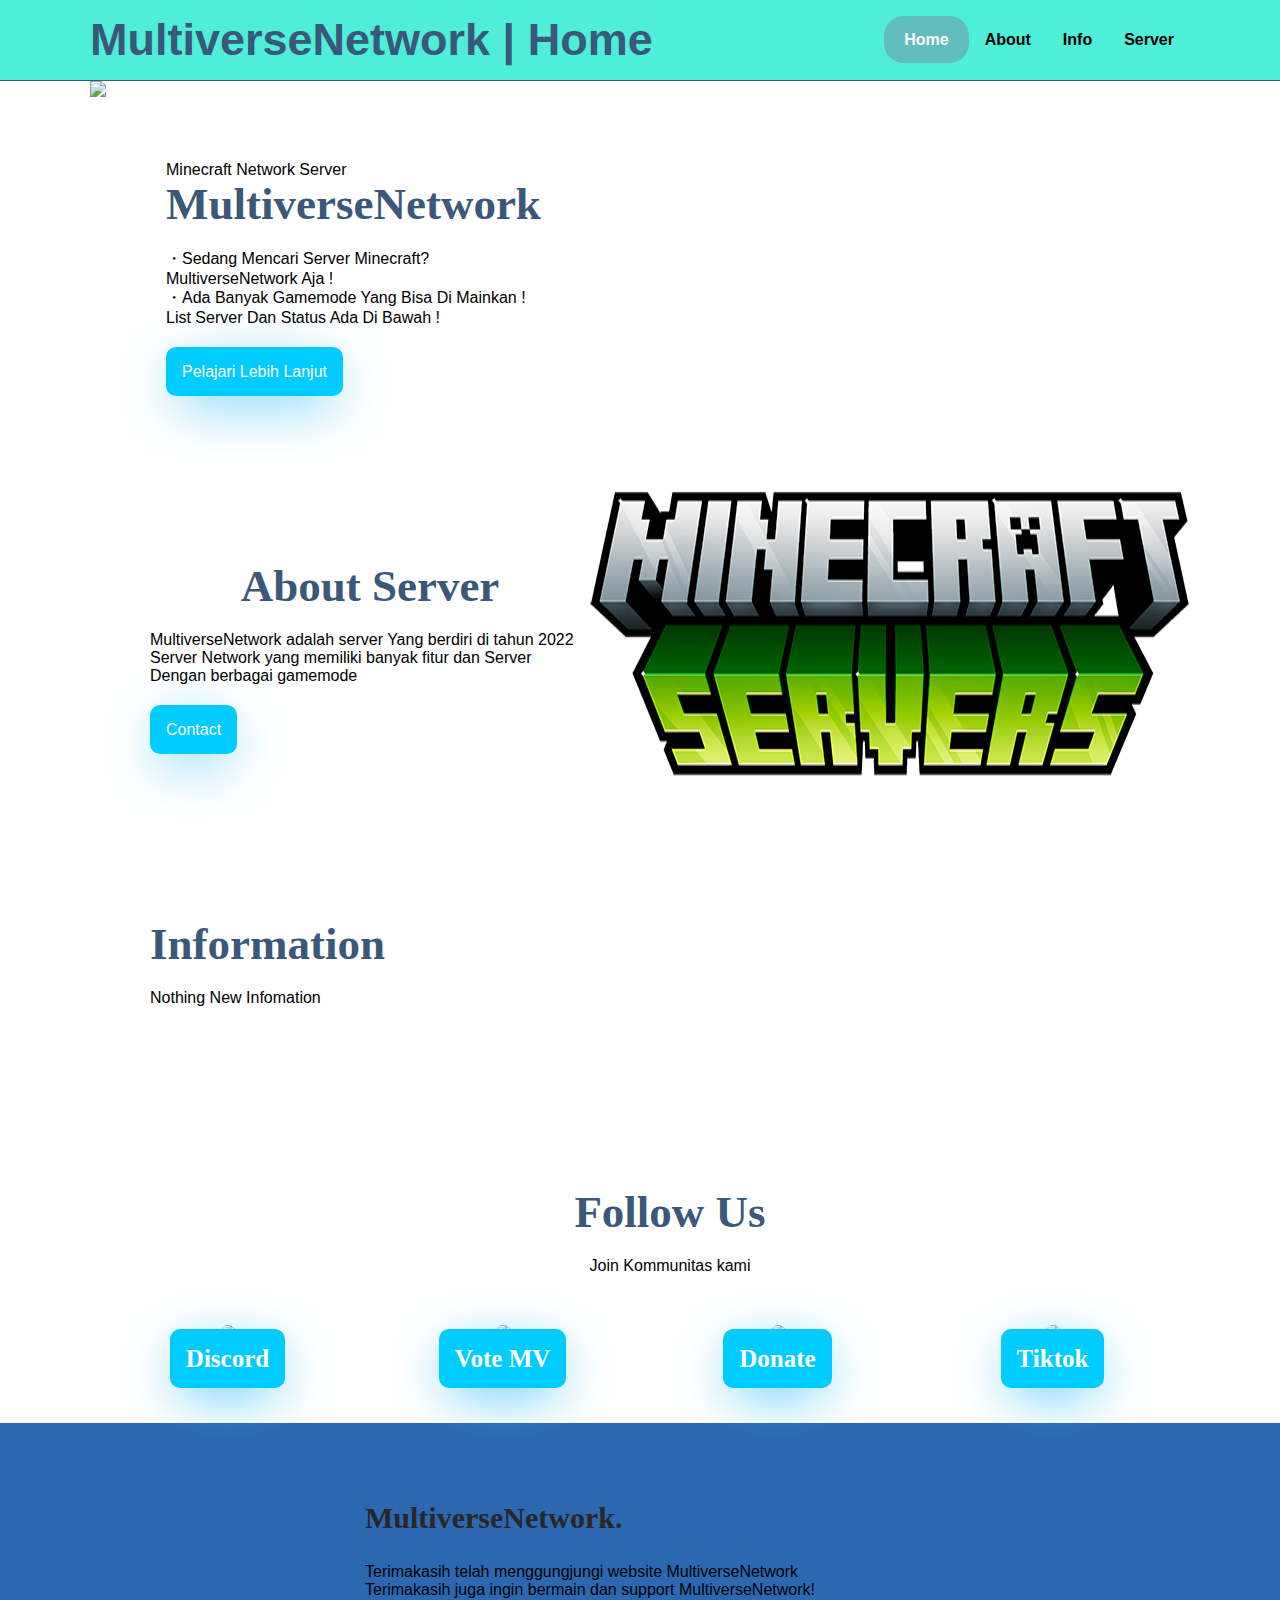
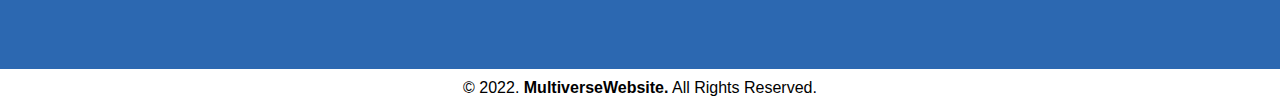
==== index.html @ 5bf490ba "first commit" ====
<!DOCTYPE html>
<thml lang="en">
    <head>
        <meta charset="UTF-8">
        <meta name="viewport" content="width=device-width, initial-scale=1.0">
        <title>MultiverseNetwork | Home</title>
        <link rel="stylesheet" href="style.css">
    </head>
    <body>
        <nav>
            <div class="wrapper">
                <div class="logo"><a href=''>MultiverseNetwork | Home</a></div>
                <div class="menu">
                    <ul>
                        <li><a href="index.html" class="tbl-biru">Home</a></li>
                        <li><a href="about.html">About</a></li>
                        <li><a href="info.html">Info</a></li>
                        <li><a href="server.html">Server</a></li>
                    </ul>
                </div>
            </div>
        </nav>
        <div class="wrapper">
            <section id="home">
                <img src="https://cdn.discordapp.com/icons/996389010949820516/a7c00f8f649c9211e17597dcbe194436.png?size=4096">
                <div class="kolom">
                    <p class="deskripsi">Minecraft Network Server</p>
                    <h2>MultiverseNetwork</h2>
                    <p>・Sedang Mencari Server Minecraft?</p>
                    <p>  MultiverseNetwork Aja !</p> 
                    <p>・Ada Banyak Gamemode Yang Bisa Di Mainkan !</p>
                    <p>  List Server Dan Status Ada Di Bawah !</p>
                    <br><br>
                    <p><a href="" class="tbl-pink">Pelajari Lebih Lanjut</a></p>
                </div>
            </section>
            <section id="about">
                <div class="kolom">
                    <center>
                        <h2>About Server</h2>
                    </center>
                    <p>MultiverseNetwork adalah server Yang berdiri di tahun 2022
                    <p>Server Network yang memiliki banyak fitur
                    dan Server Dengan berbagai gamemode</p>
                    <br><br>
                    <p><a href="" class="tbl-pink">Contact</a></p>
                </div>
                <img src="assets/img/server.png">
            </section>
            <section id="info">
                <div class="kolom">
                    <h2 class="center">Information</h2>
                    <p>Nothing New Infomation</p>
                </div>
            </section>
            <section id="followus">
                <div class="tengah">
                    <div class="kolom">
                        <h2>Follow Us</h2>
                        <p>Join Kommunitas kami</p>
                    </div>
                    <div class="contact">
                        <div class="icon">
                            <img src="https://yt3.ggpht.com/ytc/AMLnZu99EohaiHwRF_jqYR-uhpFjBNbVg1VuvmNWTVv_sw=s900-c-k-c0x00ffffff-no-rj"/>
                            <p><a href="https://raffidevyt.xyz" target="_blank" class="tbl-pink">Discord</a></p>    
                        </div>
                        <div class="icon">
                            <img src="https://cdn.discordapp.com/icons/996389010949820516/a7c00f8f649c9211e17597dcbe194436.webp"/>
                            <p><a href="https://raffidevyt.xyz" target="_blank" class="tbl-pink">Vote MV</a></p>    
                        </div>
                        <div class="icon">
                            <img src="https://i.ytimg.com/an/SYsLeLZ_WiQ/3092145556180026905_mq.jpg?v=621c8d64"/>
                            <p><a href="https://raffidevyt.xyz" target="_blank" class="tbl-pink">Donate</a></p>    
                        </div>
                        <div class="icon">
                            <img src="https://images.rawpixel.com/image_png_social_square/czNmcy1wcml2YXRlL3Jhd3BpeGVsX2ltYWdlcy93ZWJzaXRlX2NvbnRlbnQvdjk4Mi1kMS0wOC5wbmc.png?s=BGpfUTQOIGqojg7YHsRtDK52YmuEVm4b828tuek4ONo"/>
                            <p><a href="https://raffidevyt.xyz" target="_blank" class="tbl-pink">Tiktok</a></p>
                        </div>
                    </div>
                </div>
            </section>
        </div>

        <div id="footer">
            <div class="wrapper">
                <div class="footer">
                    <div class="footer-section">
                        <h3>MultiverseNetwork.</h3>
                        <p>Terimakasih telah menggungjungi website MultiverseNetwork</p>
                        <p>Terimakasih juga ingin bermain dan support MultiverseNetwork!</p>
                    </div>
                </div>
            </div>
        </div>

        <div id="copyright">
            <div class="wrapper">
                &copy; 2022. <b>MultiverseWebsite.</b> All Rights Reserved.
            </div>
        </div>
    </body>
</thml>
---- style.css ----
* {
    text-decoration: none;
    margin: 0px;
    padding: 0px;
}

body {
    margin: 0px;
    padding: 0px;
    font-family: 'Open Sans',sans-serif;
}

.wrapper {
    width: 1100px;
    margin: auto;
    position: relative;
}

.logo a {
    font-size: 45px;
    font-weight: bold;
    float: left;
    font-family: 'Open Sans',sans-serif;
    color: #3a587a;
}

.menu {
    float: right;
}

nav {
    width: 100%;
    margin: auto;
    display: flex;
    line-height: 80px;
    position: sticky;
    position: -webkit-sticky;
    top: 0;
    background: rgb(78, 238, 217);
    z-index: 999;
    border-bottom:1px solid #3a587a;
}

nav ul {
    list-style-type: none;
    margin: 0;
    padding: 0;
    overflow: hidden;
}

nav ul li {
    float: left;
}

nav ul li a {
    color:black;
    font-weight: bold;
    text-align: center;
    padding: 0px 16px 0px 16px;
}

nav ul li a:hover {
    text-decoration: underline;
}

section {
    margin: auto;
    display: flex;
    margin-bottom: 50px;
}

.kolom {
    margin-top: 80px;
    margin-bottom: 50px;
    margin-left: 60px;
}

.kolom .deskirpsi {
    font-size: 20px;
    font-weight: bold;
    font-family: 'comic sans ms';
    color: #3a587a;
}

h2 {
    font-family: 'comic sans ms';
    font-weight: 800;
    font-size: 45px;
    margin-bottom: 20px;
    color: #3a587a;
    width: 100%;
    line-height: 50px;
}

a.tbl-biru {
    background-color: rgb(98, 189, 189);
    border-radius: 20px;
    margin-top: 20px;
    padding: 15px 20px 15px 20px;
    color: #ffff;
    cursor: pointer;
    font-weight: hold;
}

a.tbl-biru:hover {
    background: rgb(218, 119, 152);
    text-decoration: none;
}

a.tbl-pink {
  background-color: rgb(0, 204, 255);
  padding: 16px;
  text-decoration: none;
  color: white;
  box-shadow: 0px 14px 56px -11px rgb(56 189 248);
  border-radius: 10px;
}

.tengah {
    text-align: center;
    width: 100%;
}

.contact {
    width: 100%;
    position: relative;
    display: flex;
    flex-wrap: wrap;
}

.icon {
    width: 20%;
    margin: 0 auto;
}

.icon img {
    width: 80%;
    border-radius: 50%;
}

.icon p {
    font-family: 'comic sans ms';
    font-weight: 800;
    font-size: 25px;
    text-align: center;
    color:rgb(75, 189, 189)
}

#footer {
    background: #2c68b1;
    padding: 70px 0px 70px 0px;
}

.footer {
    width: 100%;
    position: relative;
    display: flex;
    flex-wrap: wrap;
    margin: auto;
}

.footer-section {
    width: 50%;
    margin: 0 auto;
}

h3 {
    font-family: "comic sans ms";
    font-weight: 800;
    font-size: 30px;
    margin-bottom: 20px;
    color: rgb(41, 38, 38);
    width: 100%;
    line-height: 50px;
}

#copyright {
    text-align: center;
    margin: 10px 10px 10px 10px;
}

@media screen and (max-width: 991.98px) {
    .wrapper {
        width: 90%;
    }
    .logo a {
        display: block;
        width: 100%;
        text-align: center;
    }
    nav .menu {
        width: 100%;
        margin: 0;
    }
    nav .menu ul {
        text-align: center;
        margin: auto;
        line-height: 60px;
    }

    nav .menu ul li {
        display: inline-block;
        float: none;
    }

    section {
        display: block;
    }

    section img {
        display: block;
        width: 100%;
    }

    .icon {
        width: 45%;
    }
}

.tombol-menu {
    position: absolute;
    top: 1.7rem;
    right: 1rem;
    display: none;
    flex-direction: column;
    justify-content: space-between;
    width: 30px;
    height: 20px;
}

.tombol-menu .garis {
    height: 3px;
    background-color: #5c7da7;
}

.gray {
    color: gray;
}


html::-webkit-scrollbar {
  width: 7px;
  border-radius: 3px;
}
html::-webkit-scrollbar-thumb {
  border-radius: 3px;
  height: 70px;
  background-color: #0066ff;
}

.center {
    text-align: center;
    margin-bottom: 20px;
}
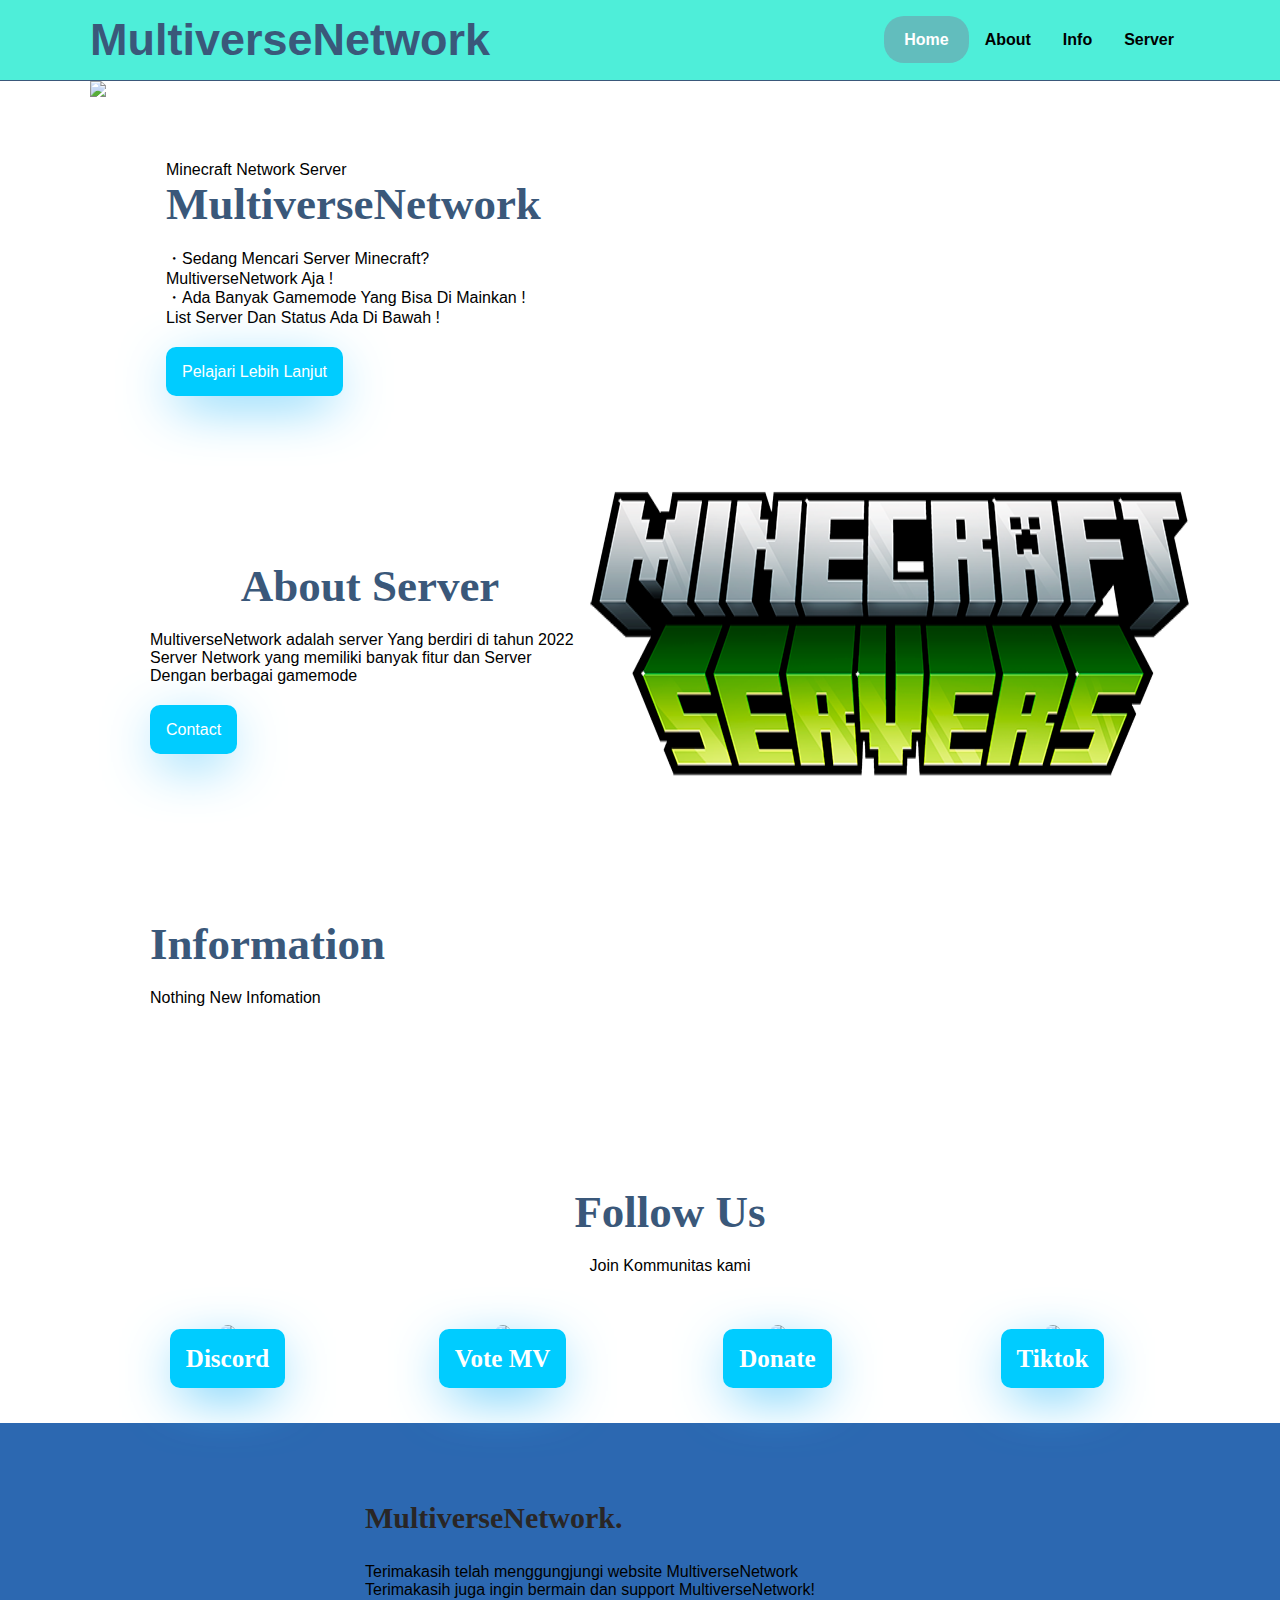
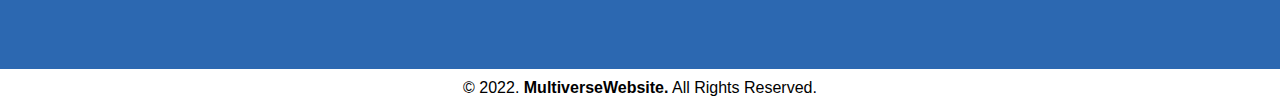
==== commit 9d3ab614: "Mengubah Bagian Logo" ====
--- a/index.html
+++ b/index.html
@@ -9,7 +9,7 @@
     <body>
         <nav>
             <div class="wrapper">
-                <div class="logo"><a href=''>MultiverseNetwork | Home</a></div>
+                <div class="logo"><a href=''>MultiverseNetwork</a></div>
                 <div class="menu">
                     <ul>
                         <li><a href="index.html" class="tbl-biru">Home</a></li>
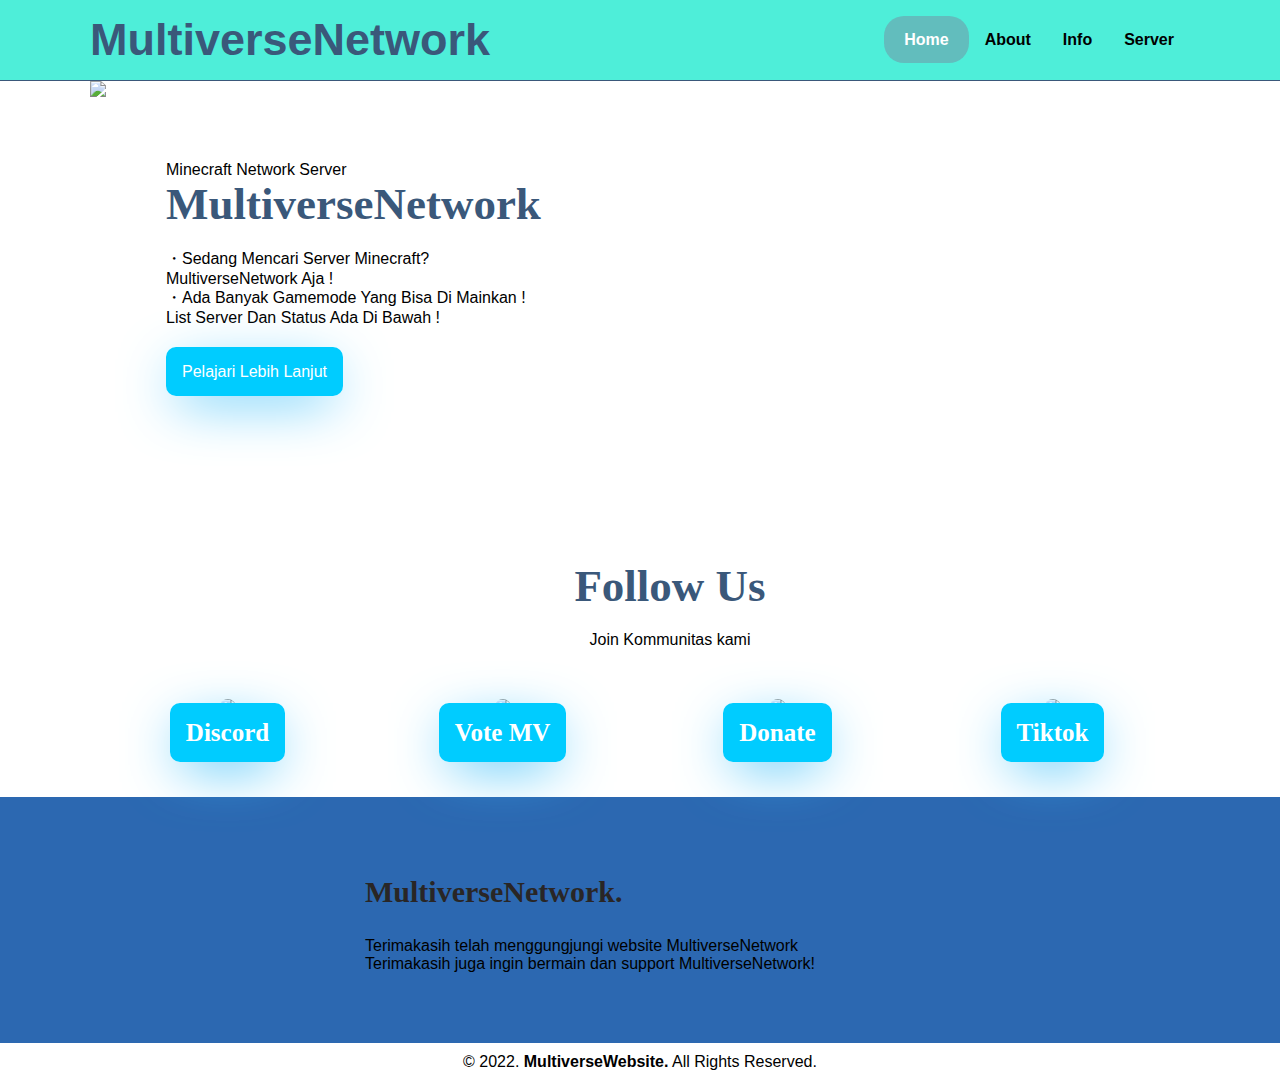
==== commit 49c04947: "Mengubah Semua Isi dan Judul" ====
--- a/index.html
+++ b/index.html
@@ -32,25 +32,6 @@
                     <p>  List Server Dan Status Ada Di Bawah !</p>
                     <br><br>
                     <p><a href="" class="tbl-pink">Pelajari Lebih Lanjut</a></p>
-                </div>
-            </section>
-            <section id="about">
-                <div class="kolom">
-                    <center>
-                        <h2>About Server</h2>
-                    </center>
-                    <p>MultiverseNetwork adalah server Yang berdiri di tahun 2022
-                    <p>Server Network yang memiliki banyak fitur
-                    dan Server Dengan berbagai gamemode</p>
-                    <br><br>
-                    <p><a href="" class="tbl-pink">Contact</a></p>
-                </div>
-                <img src="assets/img/server.png">
-            </section>
-            <section id="info">
-                <div class="kolom">
-                    <h2 class="center">Information</h2>
-                    <p>Nothing New Infomation</p>
                 </div>
             </section>
             <section id="followus">
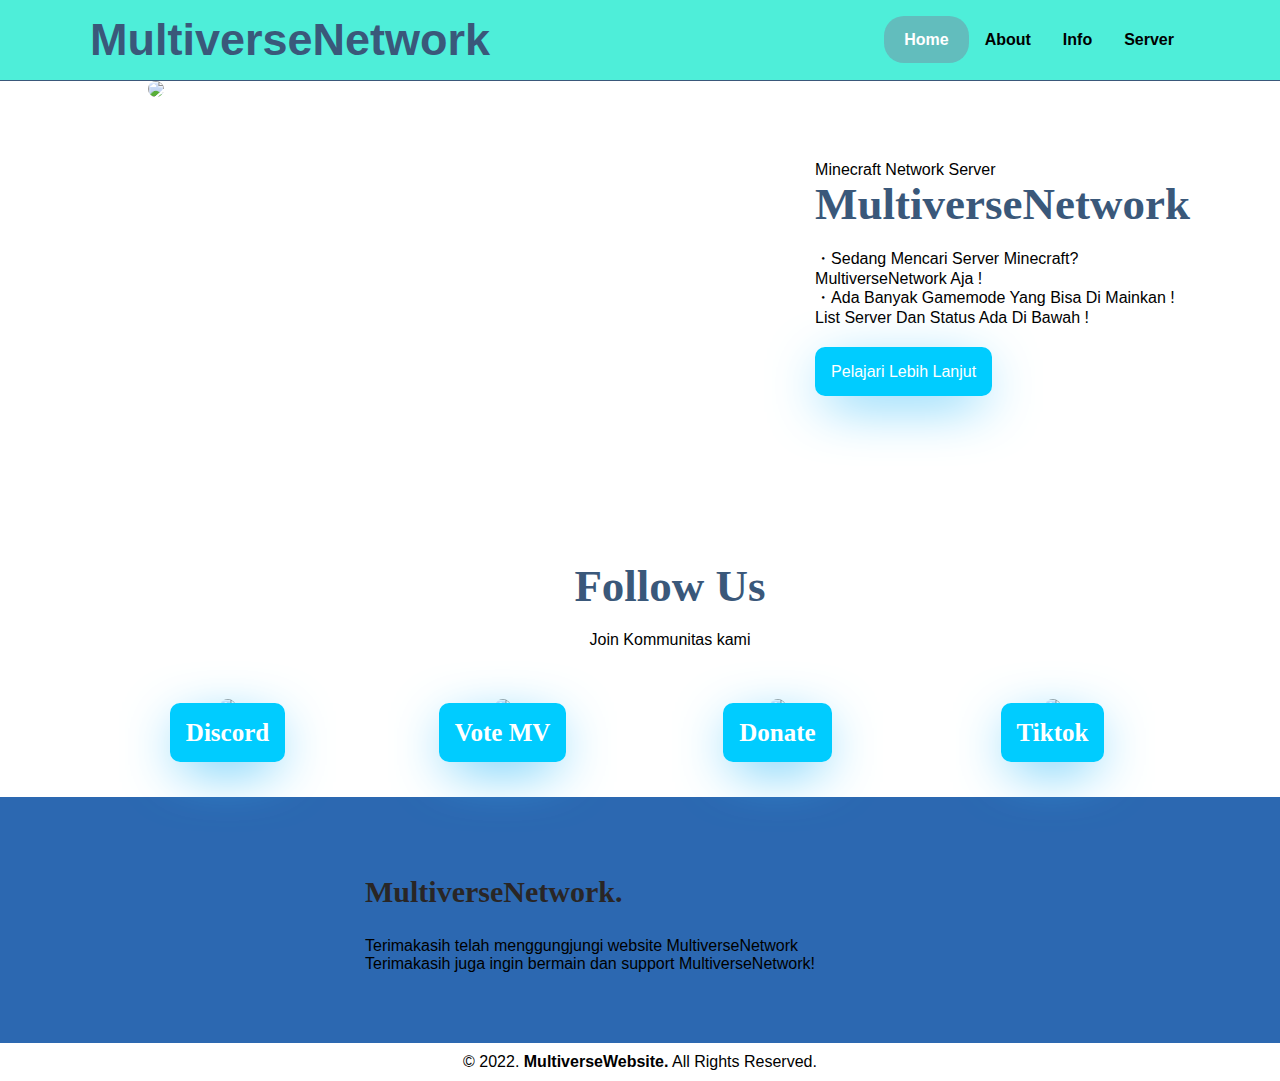
==== commit 4e2a9a47: "Mengubah pic menjadi bulat" ====
--- a/index.html
+++ b/index.html
@@ -22,16 +22,20 @@
         </nav>
         <div class="wrapper">
             <section id="home">
-                <img src="https://cdn.discordapp.com/icons/996389010949820516/a7c00f8f649c9211e17597dcbe194436.png?size=4096">
+                <div class="icon1">
+                    <img src="https://cdn.discordapp.com/icons/996389010949820516/a7c00f8f649c9211e17597dcbe194436.png?size=4096">
+                </div>
                 <div class="kolom">
-                    <p class="deskripsi">Minecraft Network Server</p>
-                    <h2>MultiverseNetwork</h2>
+                    <div class="marginsec">
+                        <p class="deskripsi">Minecraft Network Server</p>
+                        <h2>MultiverseNetwork</h2>
                     <p>・Sedang Mencari Server Minecraft?</p>
                     <p>  MultiverseNetwork Aja !</p> 
                     <p>・Ada Banyak Gamemode Yang Bisa Di Mainkan !</p>
                     <p>  List Server Dan Status Ada Di Bawah !</p>
                     <br><br>
                     <p><a href="" class="tbl-pink">Pelajari Lebih Lanjut</a></p>
+                    </div>
                 </div>
             </section>
             <section id="followus">
--- a/style.css
+++ b/style.css
@@ -251,4 +251,14 @@
 .center {
     text-align: center;
     margin-bottom: 20px;
+}
+
+.icon1 {
+    width: 50%;
+    margin: 0 auto;
+}
+
+.icon1 img {
+    width: 80%;
+    border-radius: 50%;
 }